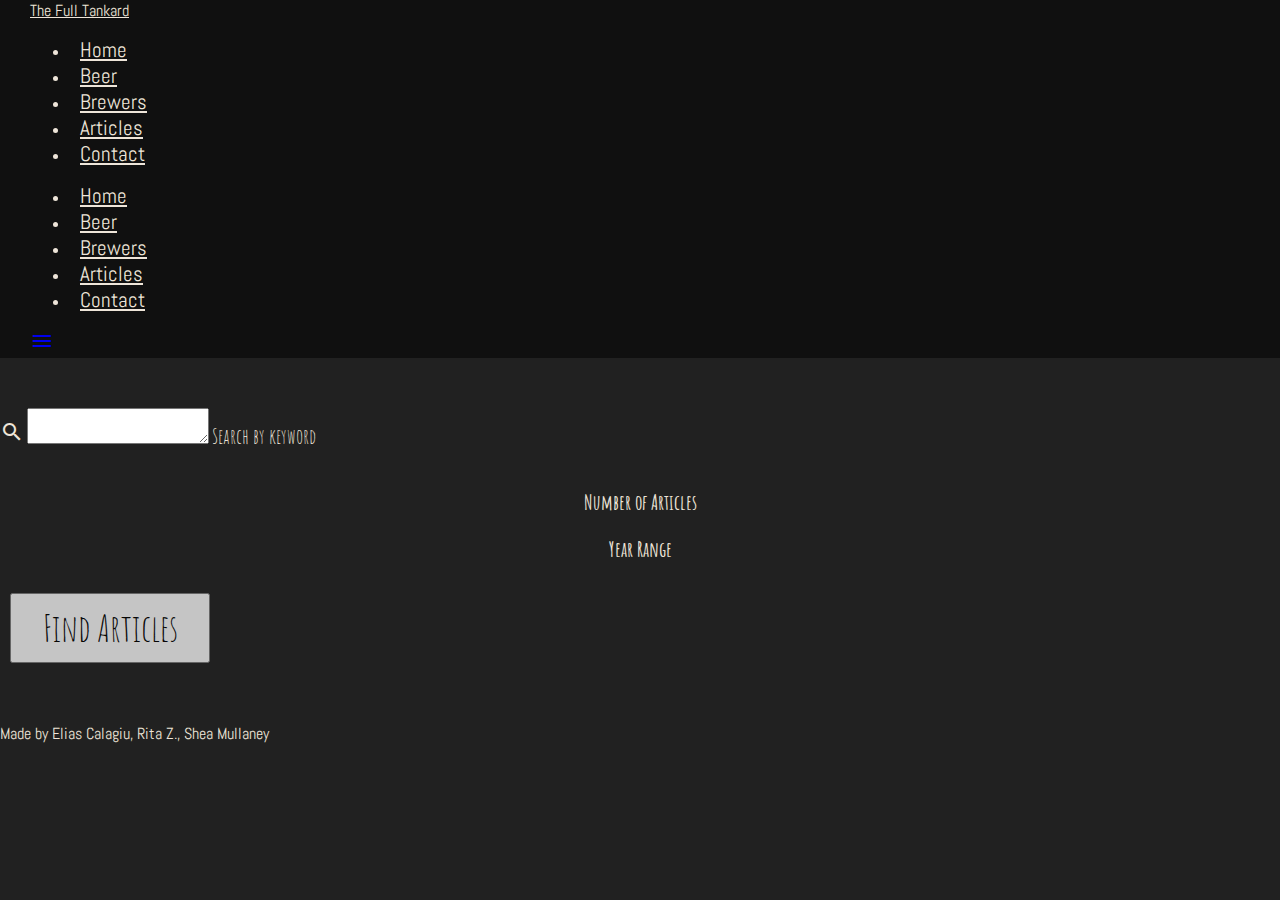
==== assets/html/article.html @ 907428f7 "Merge pull request #27 from seagda/articles-display-preUIedit" ====
<!DOCTYPE html>
<html lang="en">

<head>
    <meta charset="UTF-8">
    <meta name="viewport" content="width=device-width, initial-scale=1.0">
    <link rel="preconnect" href="https://fonts.gstatic.com">
    <link
        href="https://fonts.googleapis.com/css2?family=Shadows+Into+Light&family=Amatic+SC:wght@700&family=Abel&family=Handlee&display=swap"
        rel="stylesheet">

    <link href="https://fonts.googleapis.com/icon?family=Material+Icons" rel="stylesheet">

    <link type="text/css" rel="stylesheet" href="https://materializecss.com/dist/css/materialize.min.css" />

    <link rel="stylesheet" href="https://materializecss.com/extras/noUiSlider/nouislider.css">

    <link rel="stylesheet" href="../css/article.css">
    <link rel="stylesheet" href="../css/style.css">
    <title>The Full Tankard</title>
</head>

<body>
    <section id="index-banner" class="parallax-container">
        <nav role="navigation">
            <section class="nav-wrapper">
                <a id="logo-container" href="../../index.html" class="brand-logo">The Full Tankard</a>
                <ul class="right hide-on-med-and-down">
                    <li><a href="../../index.html">Home</a></li>
                    <li><a href="./beer.html">Beer</a></li>
                    <li><a href="./brewery.html">Brewers</a></li>
                    <li><a href="./article.html">Articles</a></li>
                    <li><a href="./contact.html">Contact</a></li>
                </ul>

                <ul id="nav-mobile" class="sidenav">
                    <li><a href="../../index.html">Home</a></li>
                    <li><a href="./beer.html">Beer</a></li>
                    <li><a href="./brewery.html">Brewers</a></li>
                    <li><a href="./article.html">Articles</a></li>
                    <li><a href="./contact.html">Contact</a></li>
                </ul>
                <a href="#" data-target="nav-mobile" class="sidenav-trigger"><i class="material-icons">menu</i></a>
            </section>
        </nav>

        <section class="section no-pad-bot search-engine">
            <section class="container">
                <section class="row">
<!-- Search form starts here -->
                    <form class="col s12" id="article-search">
                        <section class="row">
                            <section class="col s2"></section>
                            <section class="input-field col s8">
                                <i class="material-icons prefix">search</i>
                                <textarea id="article-keyword" class="materialize-textarea"></textarea>
                                <label for="article-keyword">Search by keyword</label>
                            </section>
                        </section>
                        <section class="row sliders">
                            <section class="col s1"></section>
                            <section class="col s5">
                                <section id="number-article"></section>
                                <p>Number of Articles</p>
                            </section>
                            <section class="col s5">
                                <section id="year-range"></section>
                                <p>Year Range</p>
                            </section>
                        </section>
                        <section class="row center">
                            <button class="waves-effect blue-grey darken-4 btn-large article-btn btn" id="article-button">Find
                                Articles</button>
                        </section>
                    </form>
                </section>
            </section>
        </section>
        <section class="parallax article"></section>
    </section>

    <section class="container">
        <section class="row" id="article-row">
<!-- Append results cards below here -->
 
        
       
        </section>
    </section>

    <footer class="page-footer grey darken-4">
        <section class="footer-copyright">
            <section class="container">
                Made by <span class="brown-text text-lighten-3" href="">Elias Calagiu, Rita Z., Shea Mullaney</span>
            </section>
        </section>
    </footer>

    <script src="https://code.jquery.com/jquery-2.1.1.min.js"></script>
    <script src="https://materializecss.com/dist/js/materialize.js"></script>
    <script src="https://materializecss.com/extras/noUiSlider/nouislider.js"></script>
    <script src="../script/animate.js"></script>
    <script src="../script/article.js"></script>
</body>

</html>
---- assets/css/article.css ----
.article {
    background: url(https://images.unsplash.com/photo-1576216880820-1cae8734faff?ixid=MXwxMjA3fDB8MHxwaG90by1wYWdlfHx8fGVufDB8fHw%3D&ixlib=rb-1.2.1&auto=format&fit=crop&w=1950&q=80) no-repeat center bottom fixed;
    background-size: cover;
    width: 100%;
    overflow: hidden;
    opacity: 0.5;
}

.input-field .prefix.active {
    color: #eee5d9;
}

.noUi-tooltip span {
    position: relative;
    font-size: 15px;
    top: 0;
}

.noUi-origin, .noUi-target.noUi-ltr.noUi-horizontal .noUi-tooltip, .noUi-connect, .noUi-active {
    background-color: #546e7a;
}

.sliders {
    margin-bottom: 0;
    margin-top: 40px;
}

.sliders>.col.s5>p {
    text-align: center;
    font-weight: 900;
    font-size: 1.3rem;
    margin-top: 10px;
  }

.article-btn:hover {
    color: #ffab40;
}
---- assets/css/style.css ----
body {
  background-color: #212121;
  height: 100%;
  margin: 0;
  color: #eee5d9;
  font-family: 'Abel', sans-serif;
  /* font-family: 'Handlee', cursive; */
}

.btn, .input-field, .sliders>.col.s5>p {
  font-family: 'Amatic SC', cursive;
}

.btn {
  margin: 10px;
  width: 200px;
  height: 70px;
  opacity: 0.8;
}

.link {
  cursor: pointer;
  font-family: 'Abel', sans-serif;
  text-transform: uppercase;
  border: none;
  background-color: transparent;
  color: #ffab40;
}

.link:hover {
  color: #ffd180;
  transition: color .3s ease;
}

.link:focus {
  background-color: transparent;
}

nav {
  padding: 0 30px;
}

nav ul a, nav .brand-logo, .contact {
  color: #eee5d9;
}

nav ul a {
  font-size: 1.3rem;
  margin: 0 10px;
}

nav {
  background-color: rgba(0, 0, 0, .5);
  box-shadow: none;
}

.btn-large {
  font-size: 2.3rem;
}

.container {
  margin-top: 50px;
}

.card {
  background-color: #263238;
}

.input-field>label {
  font-size: 1.3rem;
}

.input-field input[type]:focus:not([readonly])+label, .input-field textarea:focus:not([readonly])+label {
  color: #eee5d9;
  font-size: 1.5rem;
  transition: 0.2s ease-in-out;
}

.input-field input[type]:focus:not([readonly]), .input-field textarea:focus:not([readonly]) {
  border-bottom: 1px solid #eee5d9;
  box-shadow: 0 1px 0 0 #eee5d9;
  color: #eee5d9;
}

.input-field textarea {
  color: #eee5d9;
}

.footer-copyright .container {
  margin-top: 0;
}

.page-footer {
  margin: 0;
}

footer {
  padding-top: 0 !important;
}

.footer {
  position: absolute;
  bottom: 0;
  width: 100%;
}

@media (max-width: 992px) {
  #nav-mobile {
    background-color: rgba(0, 0, 0, .5);
    height: 100%;
    margin-top: 64px;
    padding: 10px 32px;
    width: 40%;
  }
  .sidenav li>a, .menu {
    color: #eee5d9;
    font-size: 1.3rem;
  }
  button {
    height: 40px;
    width: 20%;
    font-size: 2rem;
  }
}

@media (max-width: 600px) {
  #nav-mobile {
    margin-top: 56px;
  }
  .btn-large {
    font-size: 1.7rem;
  }
}

@media only screen and (max-width: 600px) {
  #index-banner .section {
    top: 0;
  }
}

@media (max-width: 443px) {
  #logo-container {
    font-size: 2rem;
    overflow-x: hidden;
    white-space: nowrap;
    padding-left: 20px;
  }
  .sidenav li>a {
    padding: 0 10px;
  }
}
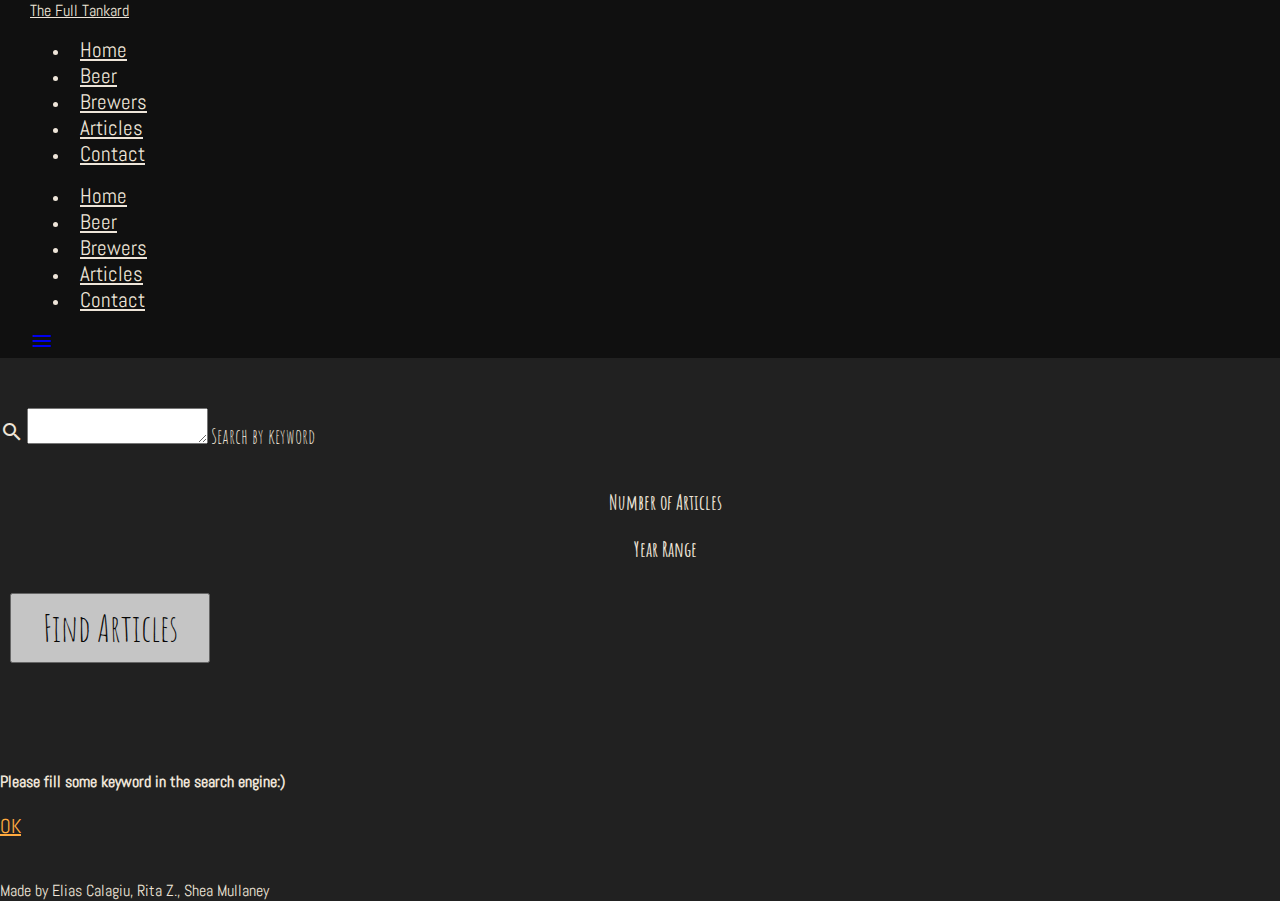
==== commit 96f34ed9: "Merge pull request #35 from seagda/advance-styling-and-add-localstorage-functionality" ====
--- a/assets/html/article.html
+++ b/assets/html/article.html
@@ -15,9 +15,9 @@
 
     <link rel="stylesheet" href="https://materializecss.com/extras/noUiSlider/nouislider.css">
 
+    <link rel="stylesheet" href="../css/style.css">
     <link rel="stylesheet" href="../css/article.css">
-    <link rel="stylesheet" href="../css/style.css">
-    <title>The Full Tankard</title>
+    <title>The Full Tankard | News</title>
 </head>
 
 <body>
@@ -47,17 +47,17 @@
         <section class="section no-pad-bot search-engine">
             <section class="container">
                 <section class="row">
-<!-- Search form starts here -->
                     <form class="col s12" id="article-search">
                         <section class="row">
                             <section class="col s2"></section>
-                            <section class="input-field col s8">
+                            <section class="input-field col s7">
                                 <i class="material-icons prefix">search</i>
                                 <textarea id="article-keyword" class="materialize-textarea"></textarea>
                                 <label for="article-keyword">Search by keyword</label>
                             </section>
                         </section>
-                        <section class="row sliders">
+
+                        <section class="row sliders center">
                             <section class="col s1"></section>
                             <section class="col s5">
                                 <section id="number-article"></section>
@@ -69,7 +69,8 @@
                             </section>
                         </section>
                         <section class="row center">
-                            <button class="waves-effect blue-grey darken-4 btn-large article-btn btn" id="article-button">Find
+                            <button class="waves-effect blue-grey darken-4 btn-large article-btn btn"
+                                id="article-button">Find
                                 Articles</button>
                         </section>
                     </form>
@@ -81,19 +82,34 @@
 
     <section class="container">
         <section class="row" id="article-row">
-<!-- Append results cards below here -->
- 
-        
-       
         </section>
+        <section class="preloader-wrapper active hidden">
+            <section class="spinner-layer spinner-blue-only">
+                <section class="circle-clipper left">
+                    <section class="circle"></section>
+                </section>
+                <section class="gap-patch">
+                    <section class="circle"></section>
+                </section>
+                <section class="circle-clipper right">
+                    <section class="circle"></section>
+                </section>
+            </section>
+        </section>
+        <section id="modal" class="modal">
+            <section class="modal-content">
+              <h4>Please fill some keyword in the search engine:)</h4>
+            </section>
+            <section class="modal-footer">
+              <a href="#!" class="modal-close waves-effect waves-grey btn-flat link">OK</a>
+            </section>
+          </section>
     </section>
 
     <footer class="page-footer grey darken-4">
-        <section class="footer-copyright">
-            <section class="container">
-                Made by <span class="brown-text text-lighten-3" href="">Elias Calagiu, Rita Z., Shea Mullaney</span>
-            </section>
-        </section>
+        <p class="footer-copyright">
+            Made by Elias Calagiu, Rita Z., Shea Mullaney
+        </p>
     </footer>
 
     <script src="https://code.jquery.com/jquery-2.1.1.min.js"></script>
--- a/assets/css/style.css
+++ b/assets/css/style.css
@@ -5,6 +5,8 @@
   color: #eee5d9;
   font-family: 'Abel', sans-serif;
   /* font-family: 'Handlee', cursive; */
+  position: relative;
+  min-height: 100vh;
 }
 
 .btn, .input-field, .sliders>.col.s5>p {
@@ -25,6 +27,7 @@
   border: none;
   background-color: transparent;
   color: #ffab40;
+  text-decoration: underline;
 }
 
 .link:hover {
@@ -58,10 +61,6 @@
   font-size: 2.3rem;
 }
 
-.container {
-  margin-top: 50px;
-}
-
 .card {
   background-color: #263238;
 }
@@ -86,22 +85,33 @@
   color: #eee5d9;
 }
 
-.footer-copyright .container {
-  margin-top: 0;
+.container {
+  margin-top: 50px;
+  padding-bottom: 3rem;
+}
+
+.footer-copyright {
+  margin: 0 auto;
+  justify-content: center !important;
 }
 
 .page-footer {
-  margin: 0;
+  position: absolute;
+  bottom: 0;
+  width: 100%;
+  height: 20px;
 }
 
 footer {
   padding-top: 0 !important;
 }
 
-.footer {
-  position: absolute;
-  bottom: 0;
-  width: 100%;
+.preloader-wrapper {
+  left: 47%;
+}
+
+.hidden {
+  display: none;
 }
 
 @media (max-width: 992px) {
@@ -112,13 +122,12 @@
     padding: 10px 32px;
     width: 40%;
   }
-  .sidenav li>a, .menu {
+  #nav-mobile li>a, .menu {
     color: #eee5d9;
     font-size: 1.3rem;
   }
-  button {
-    height: 40px;
-    width: 20%;
+  .waves-effect {
+    height: 60px;
     font-size: 2rem;
   }
 }
@@ -145,7 +154,7 @@
     white-space: nowrap;
     padding-left: 20px;
   }
-  .sidenav li>a {
+  #nav-mobile li>a {
     padding: 0 10px;
   }
 }--- a/assets/css/article.css
+++ b/assets/css/article.css
@@ -16,7 +16,7 @@
     top: 0;
 }
 
-.noUi-origin, .noUi-target.noUi-ltr.noUi-horizontal .noUi-tooltip, .noUi-connect, .noUi-active {
+.noUi-origin, .noUi-target.noUi-ltr.noUi-horizontal .noUi-tooltip, .noUi-connect, .noUi-active, .noUi-horizontal .noUi-handle, .noUi-vertical .noUi-handle {
     background-color: #546e7a;
 }
 
@@ -30,8 +30,100 @@
     font-weight: 900;
     font-size: 1.3rem;
     margin-top: 10px;
-  }
+}
 
 .article-btn:hover {
     color: #ffab40;
+}
+
+.col.s5 {
+    margin-left: 4% !important;
+}
+
+.card {
+    height: 400px;
+    overflow: scroll;
+    display: inline-block;
+    margin: 3% 4%;
+}
+
+.card-content {
+    height: 350px;
+    overflow: scroll;
+    display: inline-block;
+}
+
+.card .card-content .card-title {
+    margin-bottom: 0;
+}
+
+.display-desc {
+    margin-top: 18px !important;
+}
+
+.card-action {
+    position: absolute !important;
+    top: 83%;
+    left: 0;
+    right: 0;
+    bottom: 0;
+}
+
+.waves-effect {
+    -webkit-transition: none;
+    transition: none;
+}
+
+.modal, .modal-footer {
+    background-color: #212121 !important;
+    color: #eee5d9 !important;
+}
+
+.modal-footer a {
+    font-size: 20px;
+}
+
+@media (max-width: 992px) {
+    .search-engine {
+        margin: auto;
+        height: 450px;
+        position: relative;
+    }
+    .row .input-field.col.s7 {
+        width: 80%;
+        right: 10%;
+    }
+    .sliders .col.s5 {
+        position: absolute;
+    }
+    .sliders {
+        margin-top: 25px;
+    }
+    #number-article, #year-range {
+        width: 100%;
+    }
+    .sliders .col.s5:nth-child(2), .sliders .col.s5:nth-child(3) {
+        left: 29%;
+    }
+    .sliders .col.s5:nth-child(3) {
+        top: 55%;
+    }
+    .sliders .col.s5 p {
+        font-size: 20px;
+    }
+    .btn {
+        position: absolute;
+        width: 25%;
+    }
+    .waves-effect {
+        top: 75%;
+        transform: translate(-50%, -50%);
+    }
+}
+
+@media (max-width: 671px) {
+    .row .col.s5.card {
+        width: 85%;
+        left: 5%;
+    }
 }